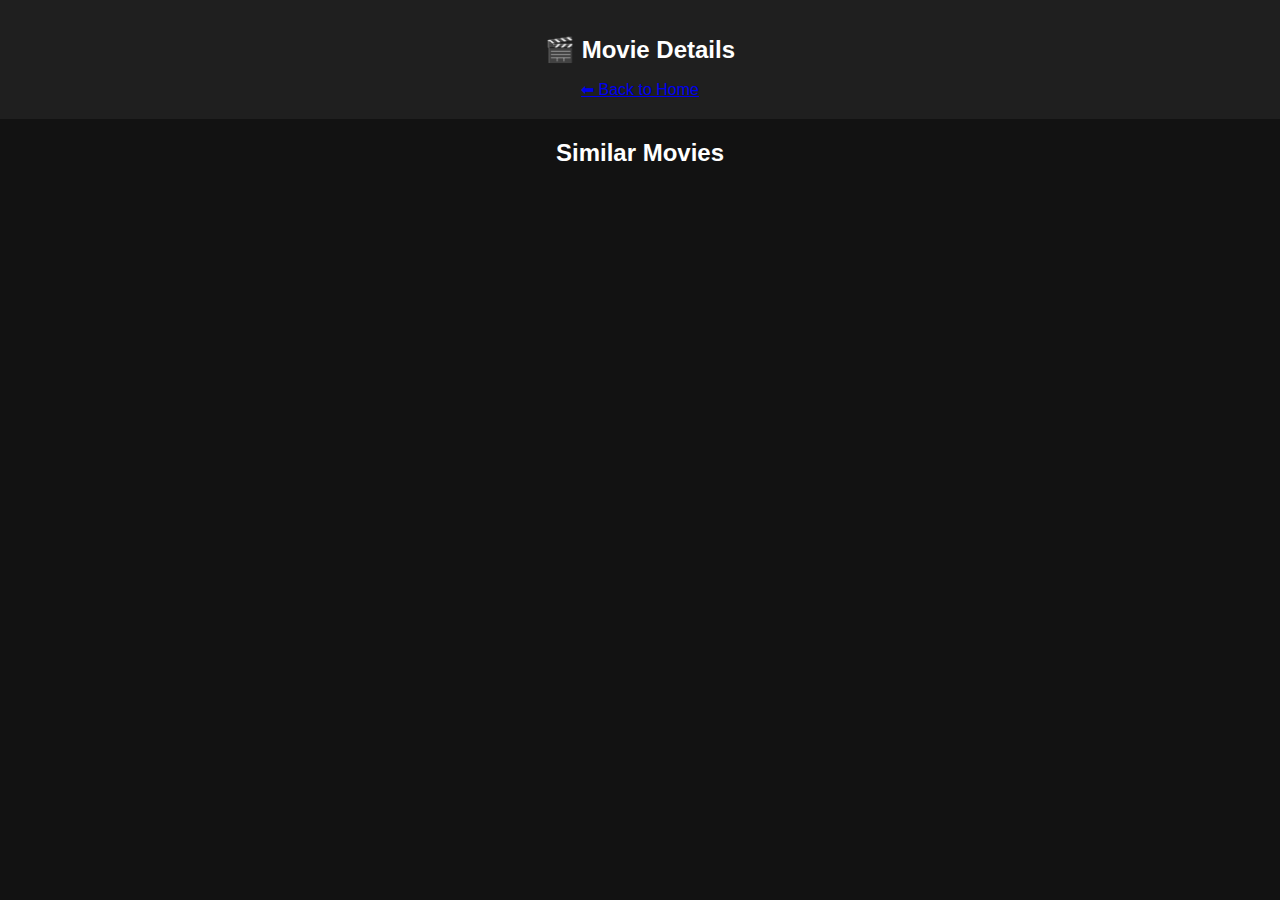
==== movie.html @ e42b91f2 "Add files via upload" ====
<!DOCTYPE html>
<html lang="en">
<head>
    <meta charset="UTF-8">
    <meta name="viewport" content="width=device-width, initial-scale=1.0">
    <title>Movie Details</title>
    <link rel="stylesheet" href="style.css">
</head>
<body>
    <header>
        <h1>🎬 Movie Details</h1>
        <a href="index.html" class="back-btn">⬅ Back to Home</a>
    </header>

    <main id="movieDetails"></main>

    <h2>Similar Movies</h2>
    <div id="recommendations" class="grid-container"></div>

    <script src="movie.js"></script>
</body>
</html>
---- style.css ----
body {
    font-family: Arial, sans-serif;
    text-align: center;
    background-color: #121212;
    color: white;
    margin: 0;
    padding: 0;
}

header {
    padding: 20px;
    background: #1f1f1f;
}

h1 {
    font-size: 24px;
}

.search-box {
    margin-top: 10px;
}

input {
    padding: 10px;
    width: 250px;
    border-radius: 5px;
    border: none;
}

button {
    padding: 10px;
    background-color: red;
    color: white;
    border: none;
    cursor: pointer;
    border-radius: 5px;
}

.grid-container {
    display: grid;
    grid-template-columns: repeat(auto-fit, minmax(200px, 1fr));
    gap: 20px;
    padding: 20px;
}

.movie-card {
    background: #222;
    padding: 10px;
    border-radius: 8px;
    text-align: center;
    cursor: pointer;
}

.movie-card img {
    width: 100%;
    border-radius: 5px;
}

.movie-card h3 {
    margin: 10px 0 5px;
    font-size: 18px;
}
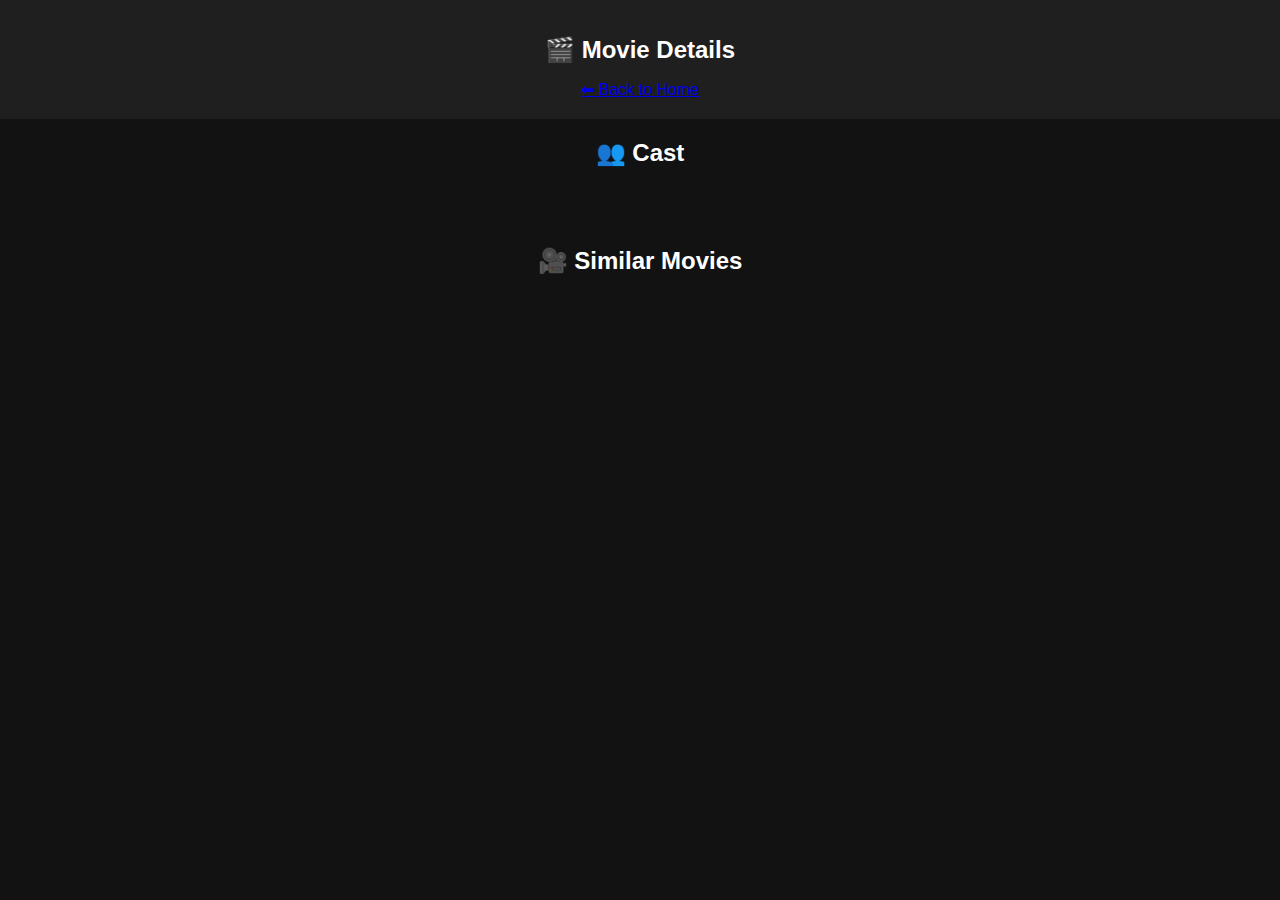
==== commit 6f0c1835: "Add files via upload" ====
--- a/movie.html
+++ b/movie.html
@@ -14,7 +14,10 @@
 
     <main id="movieDetails"></main>
 
-    <h2>Similar Movies</h2>
+    <h2>👥 Cast</h2>
+    <div id="castContainer" class="grid-container"></div>
+
+    <h2>🎥 Similar Movies</h2>
     <div id="recommendations" class="grid-container"></div>
 
     <script src="movie.js"></script>
--- a/style.css
+++ b/style.css
@@ -14,10 +14,6 @@
 
 h1 {
     font-size: 24px;
-}
-
-.search-box {
-    margin-top: 10px;
 }
 
 input {
